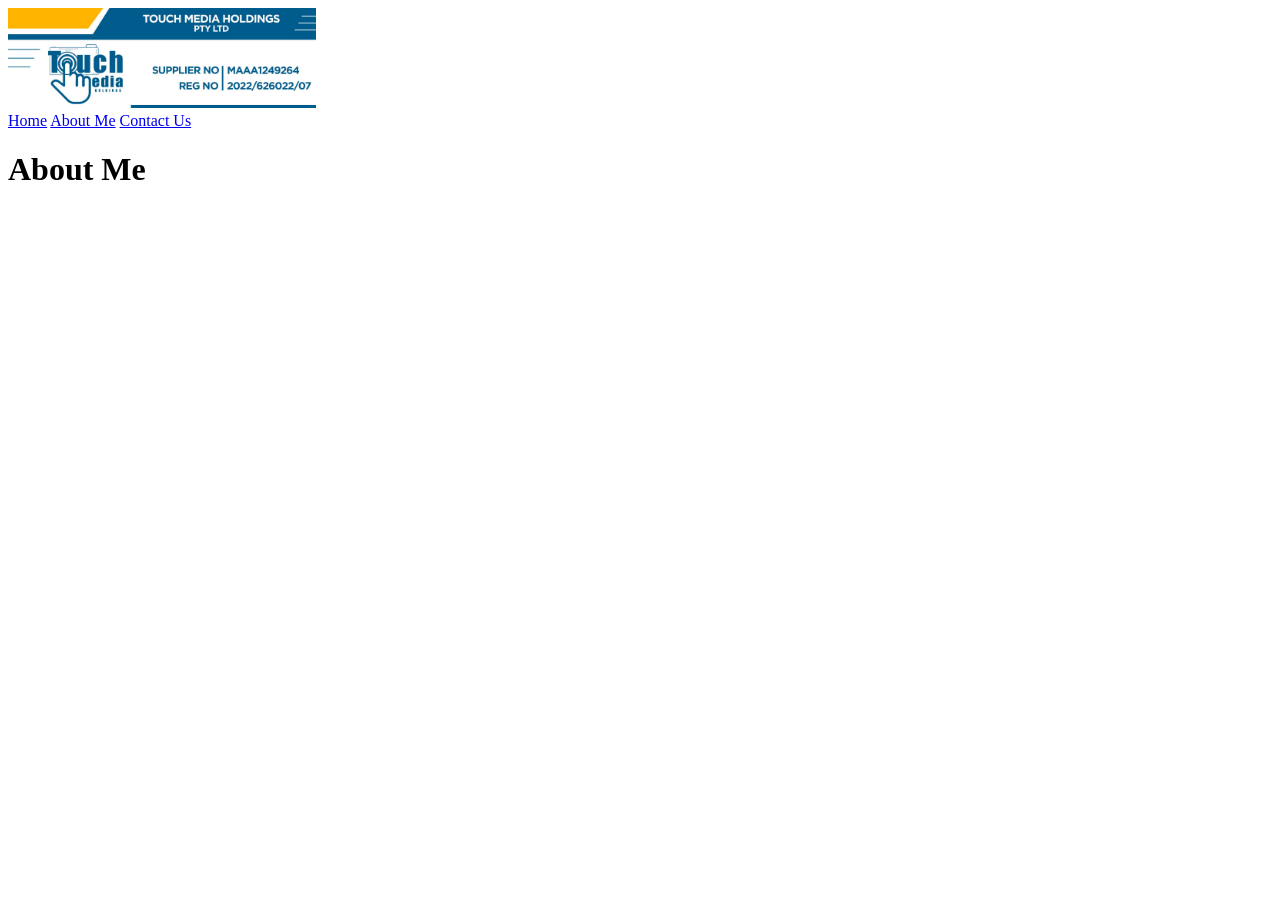
==== aboutMe.html @ 3194d5c0 "Replace ZIP with full prject files git commit -m :Replace ZIP wth full project files" ====
<!DOCTYPE html>
<html lang="en">
<head>
    <meta charset="UTF-8">
    <meta name="viewport" content="width=device-width, initial-scale=1.0">
    <title>About Me</title>
</head>
<body>

    <header>
        
        <img src="images/Logo.jpeg" alt="logo" id="logo" height="100">

        <nav>

            <a href="./index.html">Home</a>
            <a href="#">About Me</a>
            <a href="./contactUs.html">Contact Us</a>

        </nav>
        
    </header>

    <h1>About Me</h1>
    
</body>
</html>
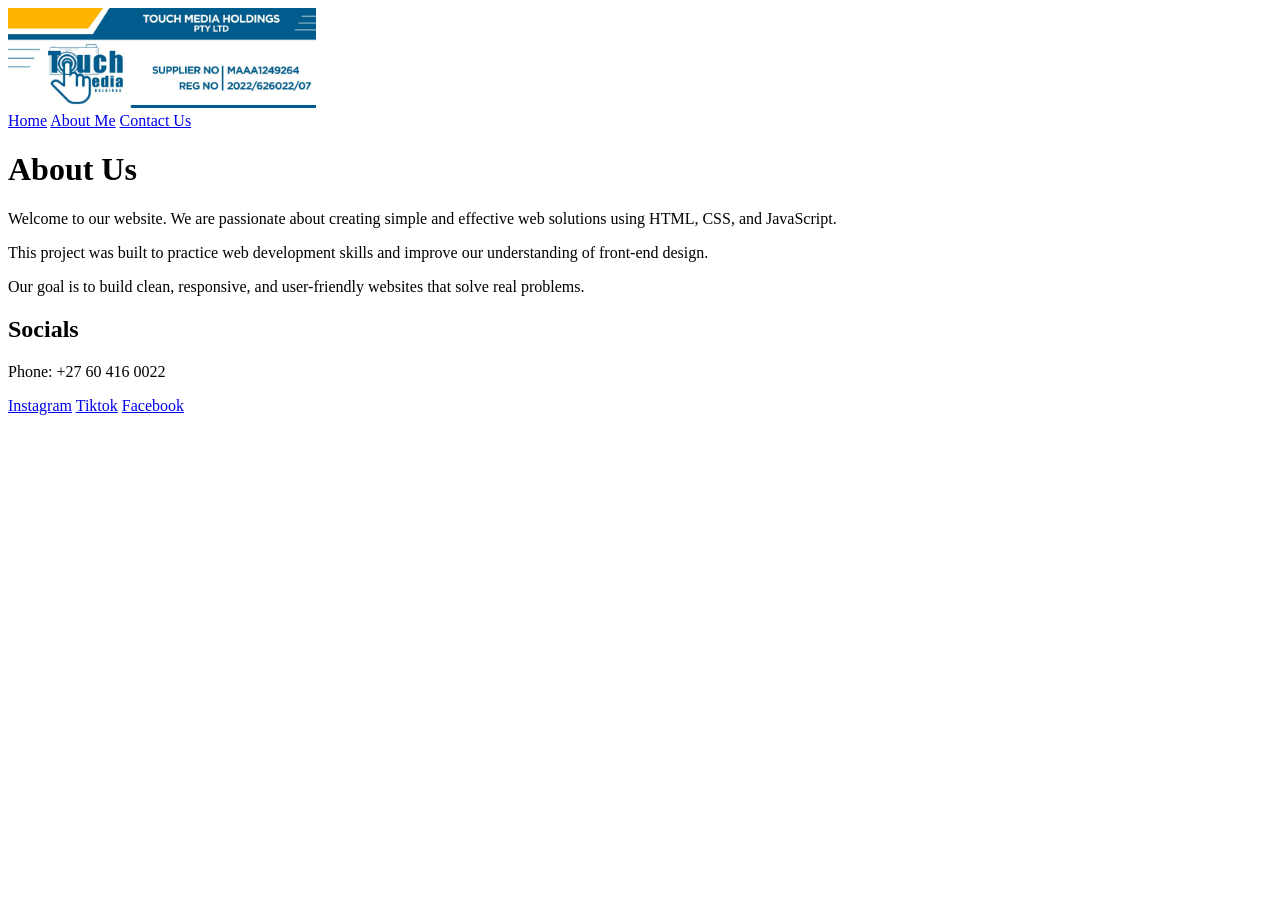
==== commit 7a50c201: "Updated Html layout" ====
--- a/aboutMe.html
+++ b/aboutMe.html
@@ -21,7 +21,26 @@
         
     </header>
 
-    <h1>About Me</h1>
+    <h1>About Us</h1>
+
+    <p>Welcome to our website. We are passionate about creating simple and effective web solutions using HTML, CSS, and JavaScript.</p>
+
+    <p>This project was built to practice web development skills and improve our understanding of front-end design.</p>
+
+    <p>Our goal is to build clean, responsive, and user-friendly websites that solve real problems.</p>
     
+    <footer>
+
+       <h2>Socials</h2>
+
+       <p>Phone: +27 60 416 0022</p>
+
+       <a href="https://www.instagram.com/akanitouch/">Instagram</a>
+       <a href="https://www.tiktok.com/@akanitouch">Tiktok</a>
+       <a href="https://www.facebook.com/Akanitouch">Facebook</a>
+
+       
+
+    </footer>    
 </body>
 </html>
